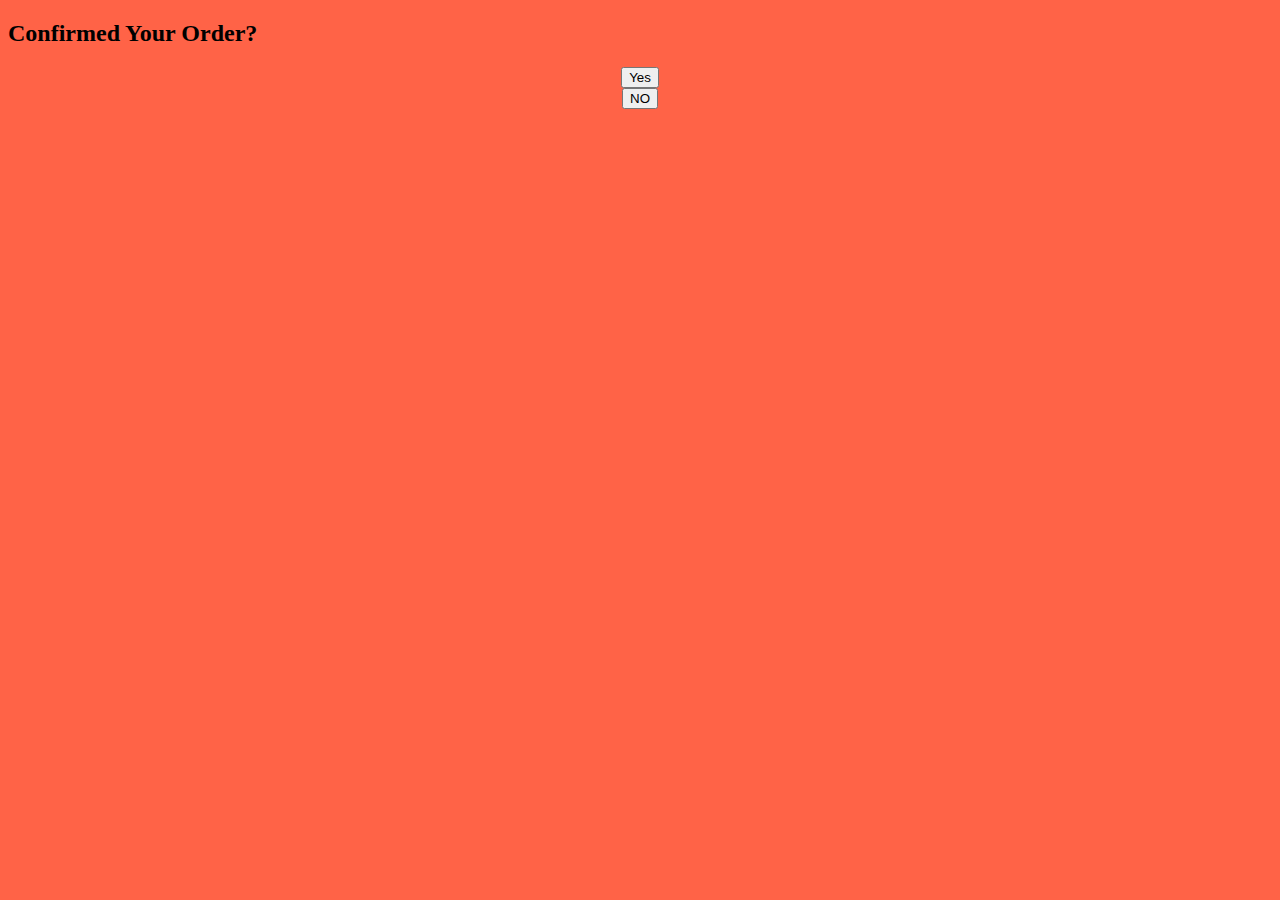
==== confirm.html @ ba1a7227 "first commit" ====
<!DOCTYPE html>
<html lang="en">

<head>
    <meta charset="UTF-8">
    <meta name="viewport" content="width=device-width, initial-scale=1.0">
    <link rel="stylesheet" href="confirm.css">
    <title>Document</title>
</head>

<body>
    <div>
        <h2>Confirmed Your Order?</h2>
    </div>
    <center>
        <form action="track.html">
            <button>Yes</button>
        </form>
        <form action="menu.html">
            <button>NO</button>
        </form>
    </center>
</body>

</html>
---- confirm.css ----
body{
    background-color: tomato;
    
}
@media  screen and (max-width: 600px){
div{
    height: 100vh;
    display: grid;
    align-items: center;
    margin-left: 4em;
    margin-bottom: -250px;
}
}
@media  screen and (max-width: 325px){
div{
    height: 100vh;
    display: grid;
    align-items: center;
    margin-left: 1em;
    margin-bottom: -250px;
}
}
@media  screen and (max-width: 375px){
div{
    height: 100vh;
    display: grid;
    align-items: center;
    margin-left: 3em;
    margin-bottom: -250px;
}
}
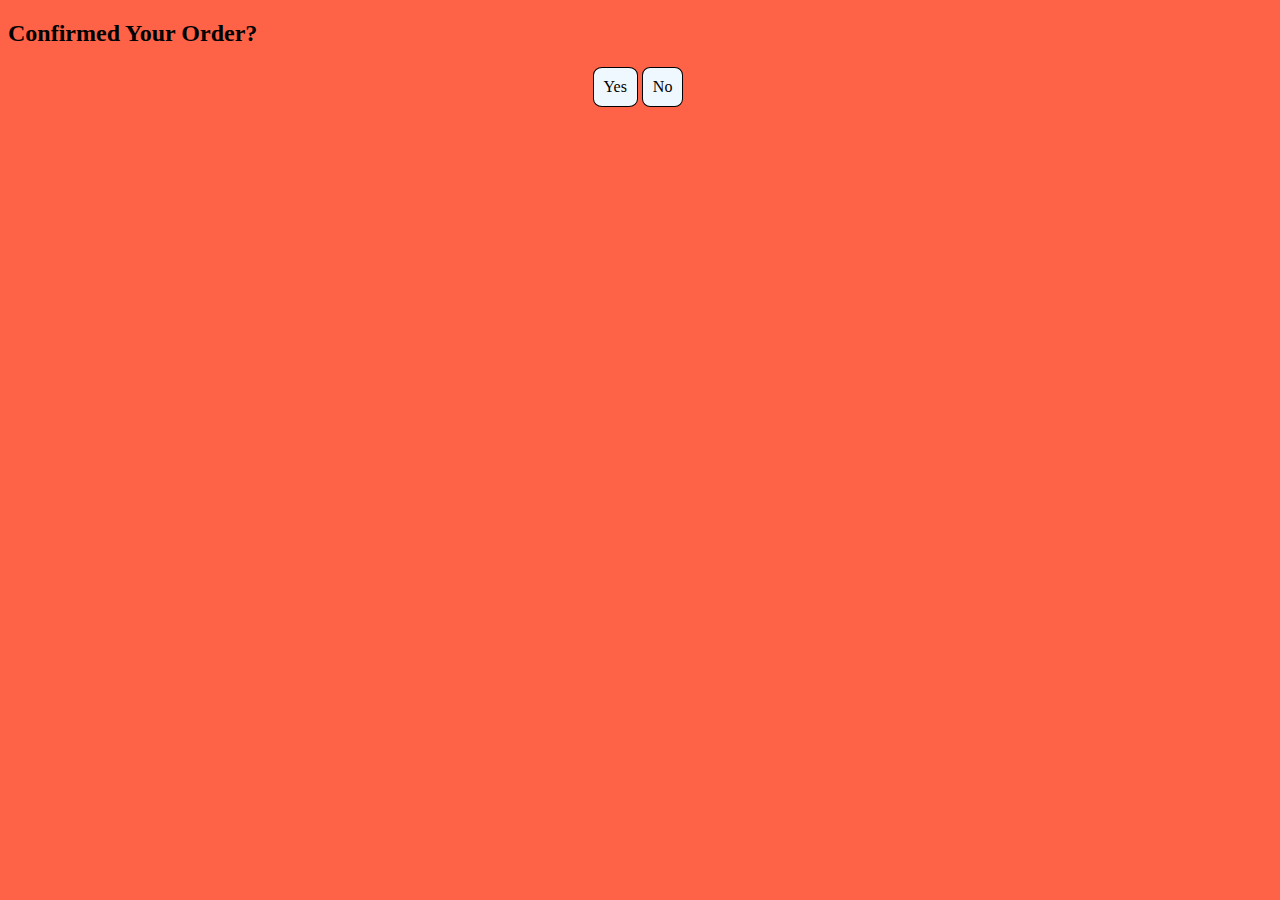
==== commit 062d7cad: "commit" ====
--- a/confirm.html
+++ b/confirm.html
@@ -9,17 +9,14 @@
 </head>
 
 <body>
-    <div>
+    <div class="order">
         <h2>Confirmed Your Order?</h2>
     </div>
-    <center>
-        <form action="track.html">
-            <button>Yes</button>
-        </form>
-        <form action="menu.html">
-            <button>NO</button>
-        </form>
-    </center>
+    <div class="cards1">
+        <a href="track.html">Yes</a>
+        <a href="menu.html">No</a>
+    </div>
+    
 </body>
 
 </html>--- a/confirm.css
+++ b/confirm.css
@@ -3,7 +3,7 @@
     
 }
 @media  screen and (max-width: 600px){
-div{
+.order{
     height: 100vh;
     display: grid;
     align-items: center;
@@ -12,20 +12,35 @@
 }
 }
 @media  screen and (max-width: 325px){
-div{
+.order{
     height: 100vh;
     display: grid;
     align-items: center;
     margin-left: 1em;
-    margin-bottom: -250px;
+  
 }
 }
 @media  screen and (max-width: 375px){
-div{
-    height: 100vh;
+.order{
+
     display: grid;
     align-items: center;
     margin-left: 3em;
-    margin-bottom: -250px;
 }
+}
+.cards1{
+    margin-top: 10px;
+    display: flex !important;
+    justify-content: center;
+}
+.cards1 a{
+    display: flex;
+    border: 1px solid black;
+    background-color: aliceblue;
+    color: black;
+    border-radius: 20%;
+    padding: 10px;
+    text-decoration: none;
+    margin-right: 4px;
+
 }